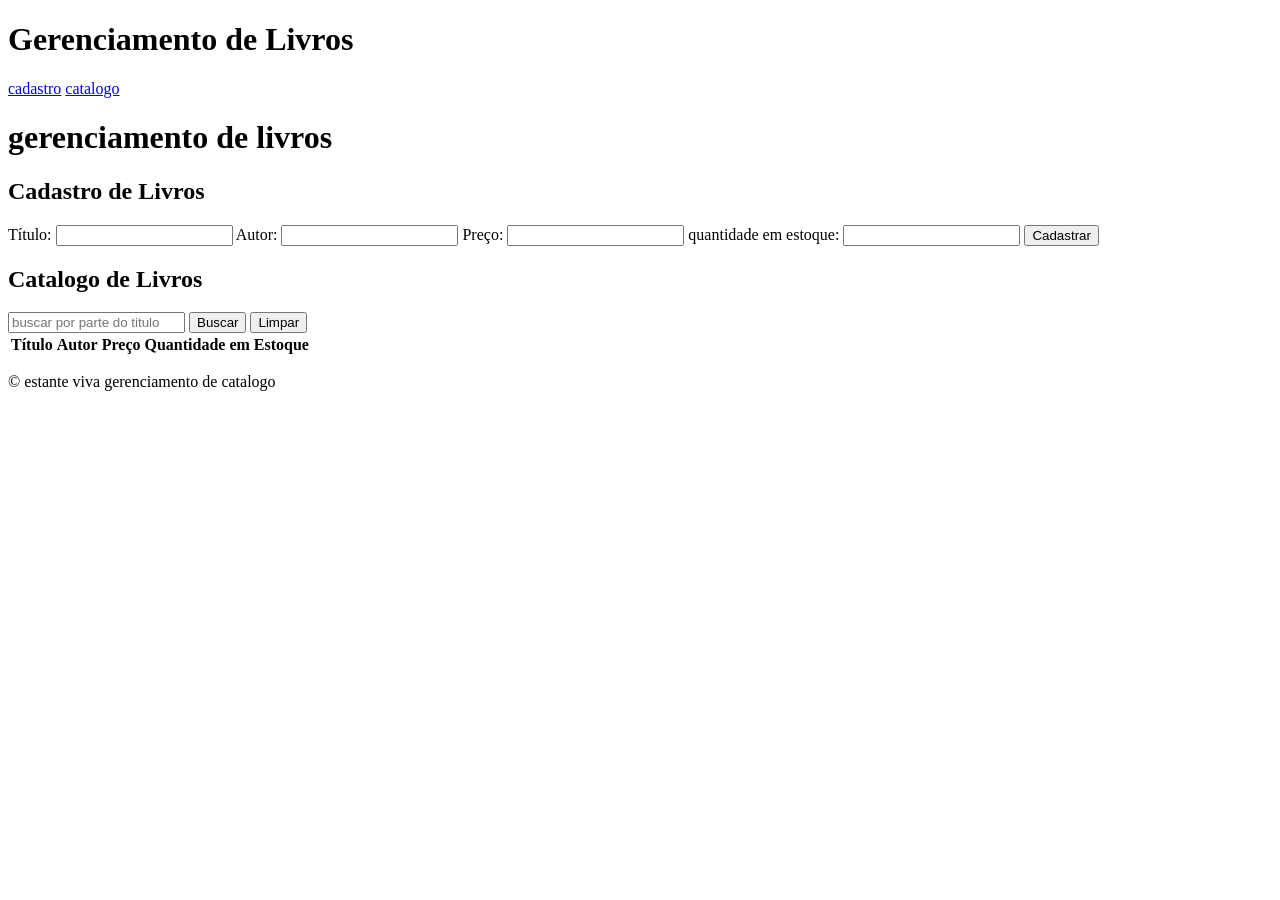
==== frontend/index.html @ 3b57347b "atualizacao do html" ====
<!DOCTYPE html>
<html lang="pt-BR">
<head>
    <meta charset="UTF-8">
    <meta name="viewport" content="width=device-width, initial-scale=1.0">
    <title>Estante Viva/ cadastro e catalogo</title>
<link rel="stylesheet" href="/frontend/style.css">
</head>
<body>
<header>
    <h1>Gerenciamento de Livros</h1>
    <nav>
        
            <nav>
                <a href="/frontend/cadastro.html">cadastro</a>

                <a href="/frontend/listagem.html">catalogo</a>
        
    </nav>
</header>

<main>
    <h1>gerenciamento de livros</h1>
    <form id="cadastro">
        <h2>Cadastro de Livros</h2>
        <label for="titulo">Título:</label>
        <input type="text" id="titulo" name="titulo" required>

        <label for="autor">Autor:</label>
        <input type="text" id="autor" name="autor" required>

        <label for="preco">Preço:</label>
        <input type="number" id="preco" name="preco" required>

        <label for="quantidade-em-estoque">quantidade em estoque:</label>
        <input type="number" id="quantidade-em-estoque" name="quantidade-em-estoque" required>

        <button type="submit">Cadastrar</button>
        <div></div>
        </form> 
        <forrm id="catalogo">
            <h2>Catalogo de Livros</h2>

            <input type="text" placeholder="buscar por parte do titulo" required id="titulobusca">
            <button type="submit">Buscar</button>
            <button type="reset">Limpar</button>

            <form id="catalogo">
                <table id="tabela-catalogo">
                    <thead>
                        <tr>
                            <th>Título</th>
                            <th>Autor</th>
                            <th>Preço</th>
                            <th>Quantidade em Estoque</th>
                        </tr>
                    </thead>
                    <tbody>
    
                    </tbody>
                </table>
            </form>
        </forrm>
    </main>
    <footer>
        <p>&copy; estante viva gerenciamento de catalogo</p>
</body>
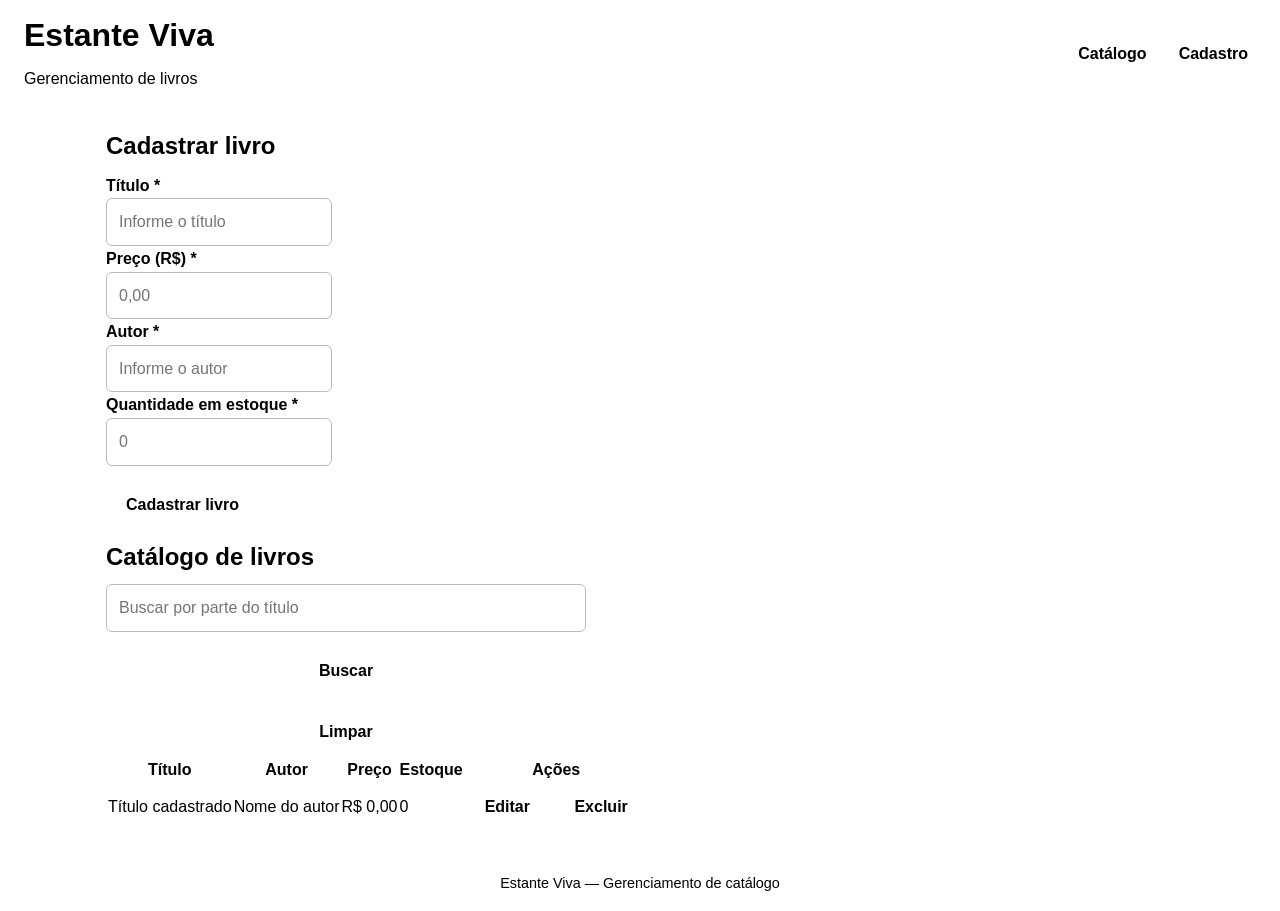
==== commit bd445826: "atualizacao css" ====
--- a/frontend/index.html
+++ b/frontend/index.html
@@ -1,67 +1,108 @@
 <!DOCTYPE html>
 <html lang="pt-BR">
 <head>
-    <meta charset="UTF-8">
-    <meta name="viewport" content="width=device-width, initial-scale=1.0">
-    <title>Estante Viva/ cadastro e catalogo</title>
-<link rel="stylesheet" href="/frontend/style.css">
+  <meta charset="UTF-8">
+  <meta name="viewport" content="width=device-width, initial-scale=1.0">
+  <title>Estante Viva – Gerenciamento de catálogo</title>
+  <link rel="stylesheet" href="style.css">
 </head>
 <body>
-<header>
-    <h1>Gerenciamento de Livros</h1>
-    <nav>
-        
-            <nav>
-                <a href="/frontend/cadastro.html">cadastro</a>
 
-                <a href="/frontend/listagem.html">catalogo</a>
-        
+  <header>
+    <div class="marca">
+      <h1>Estante Viva</h1>
+      <p>Gerenciamento de livros</p>
+    </div>
+    <nav aria-label="Navegação principal">
+      <a href="#catalogo">Catálogo</a>
+      <a href="#cadastro">Cadastro</a>
     </nav>
-</header>
+  </header>
 
-<main>
-    <h1>gerenciamento de livros</h1>
-    <form id="cadastro">
-        <h2>Cadastro de Livros</h2>
-        <label for="titulo">Título:</label>
-        <input type="text" id="titulo" name="titulo" required>
+  <main>
 
-        <label for="autor">Autor:</label>
-        <input type="text" id="autor" name="autor" required>
+    <!-- Formulário de cadastro / edição -->
+    <section class="painel" id="cadastro">
+      <h2 id="tituloForm">Cadastrar livro</h2>
 
-        <label for="preco">Preço:</label>
-        <input type="number" id="preco" name="preco" required>
+      <form id="formLivro" novalidate>
+        <div class="form-grid">
 
-        <label for="quantidade-em-estoque">quantidade em estoque:</label>
-        <input type="number" id="quantidade-em-estoque" name="quantidade-em-estoque" required>
+          <div class="campo">
+            <label for="titulo">Título *</label>
+            <input type="text" id="titulo" placeholder="Informe o título" maxlength="150" autocomplete="off">
+            <span class="erro-campo" id="erro-titulo"></span>
+          </div>
 
-        <button type="submit">Cadastrar</button>
-        <div></div>
-        </form> 
-        <forrm id="catalogo">
-            <h2>Catalogo de Livros</h2>
+          <div class="campo">
+            <label for="preco">Preço (R$) *</label>
+            <input type="text" id="preco" placeholder="0,00" inputmode="decimal" autocomplete="off">
+            <span class="erro-campo" id="erro-preco"></span>
+          </div>
 
-            <input type="text" placeholder="buscar por parte do titulo" required id="titulobusca">
-            <button type="submit">Buscar</button>
-            <button type="reset">Limpar</button>
+          <div class="campo">
+            <label for="autor">Autor *</label>
+            <input type="text" id="autor" placeholder="Informe o autor" maxlength="120" autocomplete="off">
+            <span class="erro-campo" id="erro-autor"></span>
+          </div>
 
-            <form id="catalogo">
-                <table id="tabela-catalogo">
-                    <thead>
-                        <tr>
-                            <th>Título</th>
-                            <th>Autor</th>
-                            <th>Preço</th>
-                            <th>Quantidade em Estoque</th>
-                        </tr>
-                    </thead>
-                    <tbody>
-    
-                    </tbody>
-                </table>
-            </form>
-        </forrm>
-    </main>
-    <footer>
-        <p>&copy; estante viva gerenciamento de catalogo</p>
+          <div class="campo">
+            <label for="quantidade">Quantidade em estoque *</label>
+            <input type="text" id="quantidade" placeholder="0" inputmode="numeric" autocomplete="off">
+            <span class="erro-campo" id="erro-quantidade"></span>
+          </div>
+
+        </div>
+
+        <div class="acoes-form">
+          <button type="submit" id="btnSalvar">Cadastrar livro</button>
+          <button type="button" id="btnCancelar" hidden>Cancelar edição</button>
+        </div>
+
+        <div id="mensagem" role="status" aria-live="polite"></div>
+      </form>
+    </section>
+
+    <!-- Catálogo -->
+    <section class="painel" id="catalogo">
+      <h2>Catálogo de livros</h2>
+
+      <form class="busca" id="formBusca">
+        <input type="text" id="busca" placeholder="Buscar por parte do título" autocomplete="off" aria-label="Buscar por parte do título">
+        <button type="submit">Buscar</button>
+        <button type="button" id="btnLimpar">Limpar</button>
+      </form>
+
+      <table id="tabela">
+        <thead>
+          <tr>
+            <th>Título</th>
+            <th>Autor</th>
+            <th>Preço</th>
+            <th>Estoque</th>
+            <th>Ações</th>
+          </tr>
+        </thead>
+        <tbody id="listaLivros">
+          <tr>
+            <td>Título cadastrado</td>
+            <td>Nome do autor</td>
+            <td>R$ 0,00</td>
+            <td>0</td>
+            <td>
+              <button type="button">Editar</button>
+              <button type="button">Excluir</button>
+            </td>
+          </tr>
+        </tbody>
+      </table>
+
+      <div id="vazio" hidden>Nenhum livro encontrado.</div>
+    </section>
+
+  </main>
+
+  <footer>Estante Viva — Gerenciamento de catálogo</footer>
+
 </body>
+</html>
--- a/frontend/style.css
+++ b/frontend/style.css
@@ -0,0 +1,196 @@
+url('https://fonts.googleapis.com/css2?family=Open+Sans:ital,wght@0,300..800;1,300..800&display=swap');
+
+:root{
+    --light-background: rgb(255, 255, 255);
+    --dark-background: #333333;
+    --card-panels: #EEEEEE;
+    --button-title-navbar: #245C46;
+    --button-hover: #1b4535;
+    --light-font: #FFFFFF;
+    --dark-font: #222222;
+}
+
+/* Reset básico */
+*,
+*::before,
+*::after{
+    box-sizing: border-box;
+    margin: 0;
+    padding: 0;
+}
+
+body{
+    font-family: 'Open Sans', sans-serif;
+    background-color: var(--light-background);
+    color: var(--dark-font);
+    line-height: 1.6;
+    min-height: 100vh;
+    display: flex;
+    flex-direction: column;
+}
+
+main{
+    flex: 1;
+    width: 100%;
+    max-width: 1100px;
+    margin: 0 auto;
+    padding: 24px 16px;
+}
+
+h1, h2, h3{
+    line-height: 1.2;
+    margin-bottom: 12px;
+}
+
+a{
+    color: var(--button-title-navbar);
+}
+
+img{
+    max-width: 100%;
+    display: block;
+}
+
+/* Header, footer, nav */
+header{
+    display: flex;
+    align-items: center;
+    justify-content: space-between;
+    padding: 16px 24px;
+}
+
+footer{
+    display: flex;
+    align-items: center;
+    justify-content: center;
+    padding: 16px;
+    font-size: 0.9rem;
+}
+
+nav{
+    display: flex;
+    align-items: center;
+    gap: 16px;
+}
+
+nav ul{
+    display: flex;
+    gap: 16px;
+    list-style: none;
+}
+
+nav a{
+    color: var(--light-font);
+    text-decoration: none;
+    font-weight: 600;
+    padding: 4px 8px;
+    border-radius: 4px;
+    transition: background-color 0.2s;
+}
+
+nav a:hover,
+nav a:focus-visible{
+    background-color: rgba(255, 255, 255, 0.2);
+}
+
+/* Formulários */
+form{
+    display: flex;
+    flex-direction: column;
+    gap: 16px;
+    max-width: 480px;
+}
+
+label{
+    display: flex;
+    flex-direction: column;
+    justify-content: flex-start;
+    gap: 6px;
+    font-weight: 600;
+}
+
+input,
+select,
+textarea{
+    font: inherit;
+    padding: 10px 12px;
+    border: 1px solid #BBBBBB;
+    border-radius: 6px;
+    background-color: var(--light-background);
+    color: var(--dark-font);
+}
+
+input:focus,
+select:focus,
+textarea:focus{
+    outline: 2px solid var(--button-title-navbar);
+    outline-offset: 1px;
+}
+
+/* Botoes */
+header, footer, nav, button{
+    background-color: var(--button-title-navbar);
+    color: var(--light-font);
+}
+
+button{
+    font: inherit;
+    font-weight: 600;
+    padding: 10px 20px;
+    border: none;
+    border-radius: 6px;
+    cursor: pointer;
+    transition: background-color 0.2s, transform 0.1s;
+}
+
+button:hover{
+    background-color: var(--button-hover);
+}
+
+button:active{
+    transform: scale(0.98);
+}
+
+button:disabled{
+    opacity: 0.5;
+    cursor: not-allowed;
+}
+
+/* Cards e painéis */
+.card,
+.panel{
+    background-color: var(--card-panels);
+    border-radius: 10px;
+    padding: 20px;
+    box-shadow: 0 2px 6px rgba(0, 0, 0, 0.1);
+}
+
+.card-grid{
+    display: grid;
+    grid-template-columns: repeat(auto-fit, minmax(250px, 1fr));
+    gap: 20px;
+}
+
+/* Tema escuro opcional */
+.dark{
+    background-color: var(--dark-background);
+    color: var(--light-font);
+}
+
+/* Responsivo */
+@media (max-width: 600px){
+    header{
+        flex-direction: column;
+        gap: 12px;
+    }
+
+    nav ul{
+        flex-direction: column;
+        align-items: center;
+        gap: 8px;
+    }
+
+    form{
+        max-width: 100%;
+    }
+}
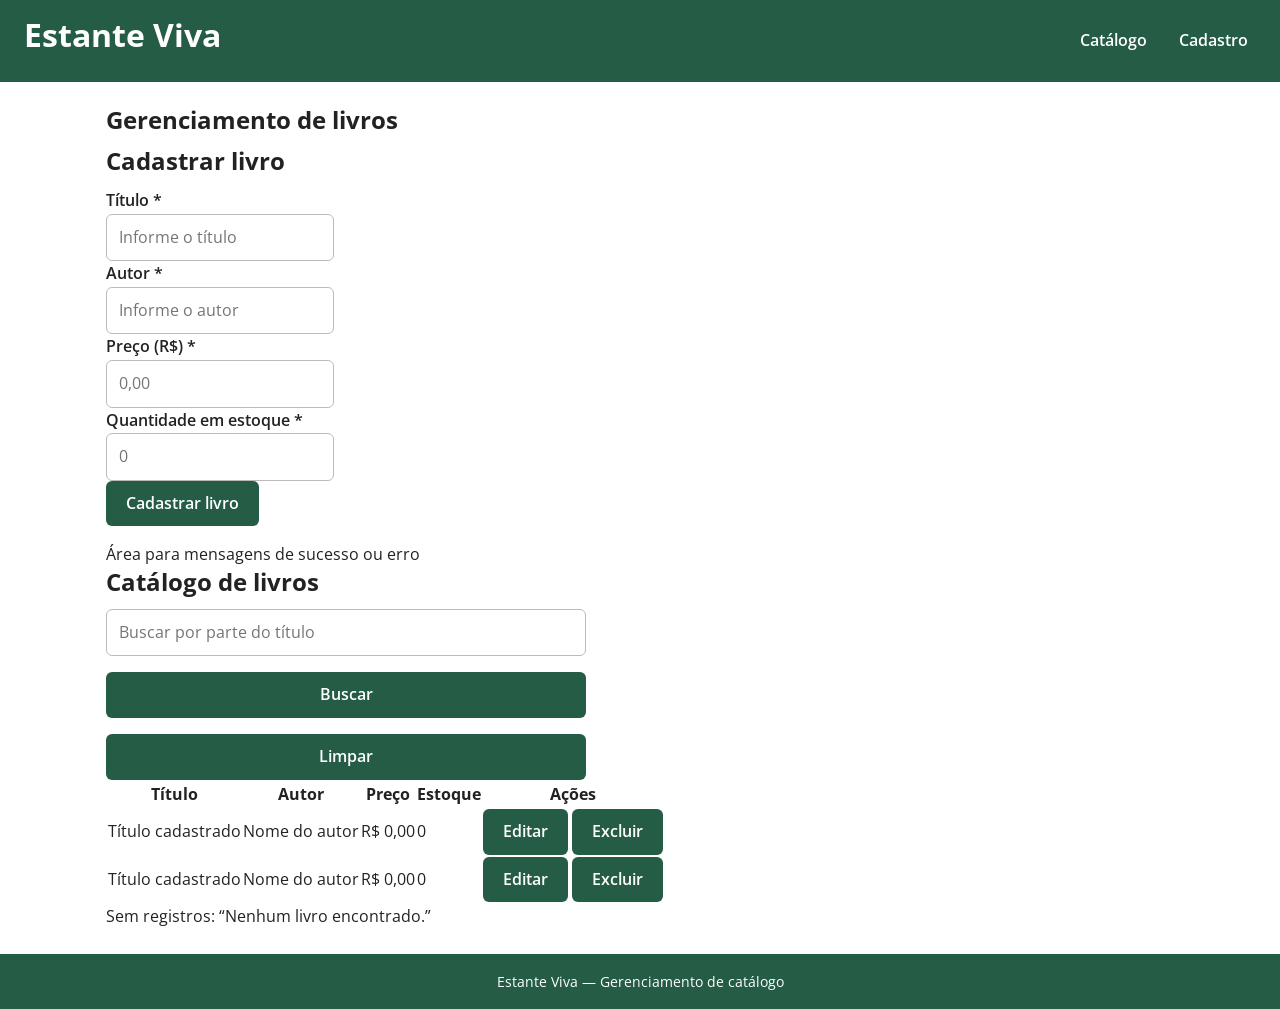
==== commit 5373db4a: "atualizacao" ====
--- a/frontend/index.html
+++ b/frontend/index.html
@@ -5,13 +5,13 @@
   <meta name="viewport" content="width=device-width, initial-scale=1.0">
   <title>Estante Viva – Gerenciamento de catálogo</title>
   <link rel="stylesheet" href="style.css">
+  <script src="script.js"></script>
 </head>
 <body>
 
   <header>
     <div class="marca">
       <h1>Estante Viva</h1>
-      <p>Gerenciamento de livros</p>
     </div>
     <nav aria-label="Navegação principal">
       <a href="#catalogo">Catálogo</a>
@@ -20,6 +20,8 @@
   </header>
 
   <main>
+
+    <h2>Gerenciamento de livros</h2>
 
     <!-- Formulário de cadastro / edição -->
     <section class="painel" id="cadastro">
@@ -35,15 +37,15 @@
           </div>
 
           <div class="campo">
+            <label for="autor">Autor *</label>
+            <input type="text" id="autor" placeholder="Informe o autor" maxlength="120" autocomplete="off">
+            <span class="erro-campo" id="erro-autor"></span>
+          </div>
+
+          <div class="campo">
             <label for="preco">Preço (R$) *</label>
             <input type="text" id="preco" placeholder="0,00" inputmode="decimal" autocomplete="off">
             <span class="erro-campo" id="erro-preco"></span>
-          </div>
-
-          <div class="campo">
-            <label for="autor">Autor *</label>
-            <input type="text" id="autor" placeholder="Informe o autor" maxlength="120" autocomplete="off">
-            <span class="erro-campo" id="erro-autor"></span>
           </div>
 
           <div class="campo">
@@ -52,14 +54,14 @@
             <span class="erro-campo" id="erro-quantidade"></span>
           </div>
 
+          <div class="acoes-form">
+            <button type="submit" id="btnSalvar">Cadastrar livro</button>
+            <button type="button" id="btnCancelar" hidden>Cancelar edição</button>
+          </div>
+
         </div>
 
-        <div class="acoes-form">
-          <button type="submit" id="btnSalvar">Cadastrar livro</button>
-          <button type="button" id="btnCancelar" hidden>Cancelar edição</button>
-        </div>
-
-        <div id="mensagem" role="status" aria-live="polite"></div>
+        <div id="mensagem" role="status" aria-live="polite">Área para mensagens de sucesso ou erro</div>
       </form>
     </section>
 
@@ -94,10 +96,20 @@
               <button type="button">Excluir</button>
             </td>
           </tr>
+          <tr>
+            <td>Título cadastrado</td>
+            <td>Nome do autor</td>
+            <td>R$ 0,00</td>
+            <td>0</td>
+            <td>
+              <button type="button">Editar</button>
+              <button type="button">Excluir</button>
+            </td>
+          </tr>
         </tbody>
       </table>
 
-      <div id="vazio" hidden>Nenhum livro encontrado.</div>
+      <div id="vazio">Sem registros: “Nenhum livro encontrado.”</div>
     </section>
 
   </main>
--- a/frontend/style.css
+++ b/frontend/style.css
@@ -1,4 +1,4 @@
-url('https://fonts.googleapis.com/css2?family=Open+Sans:ital,wght@0,300..800;1,300..800&display=swap');
+@import url('https://fonts.googleapis.com/css2?family=Open+Sans:ital,wght@0,300..800;1,300..800&display=swap');
 
 :root{
     --light-background: rgb(255, 255, 255);
